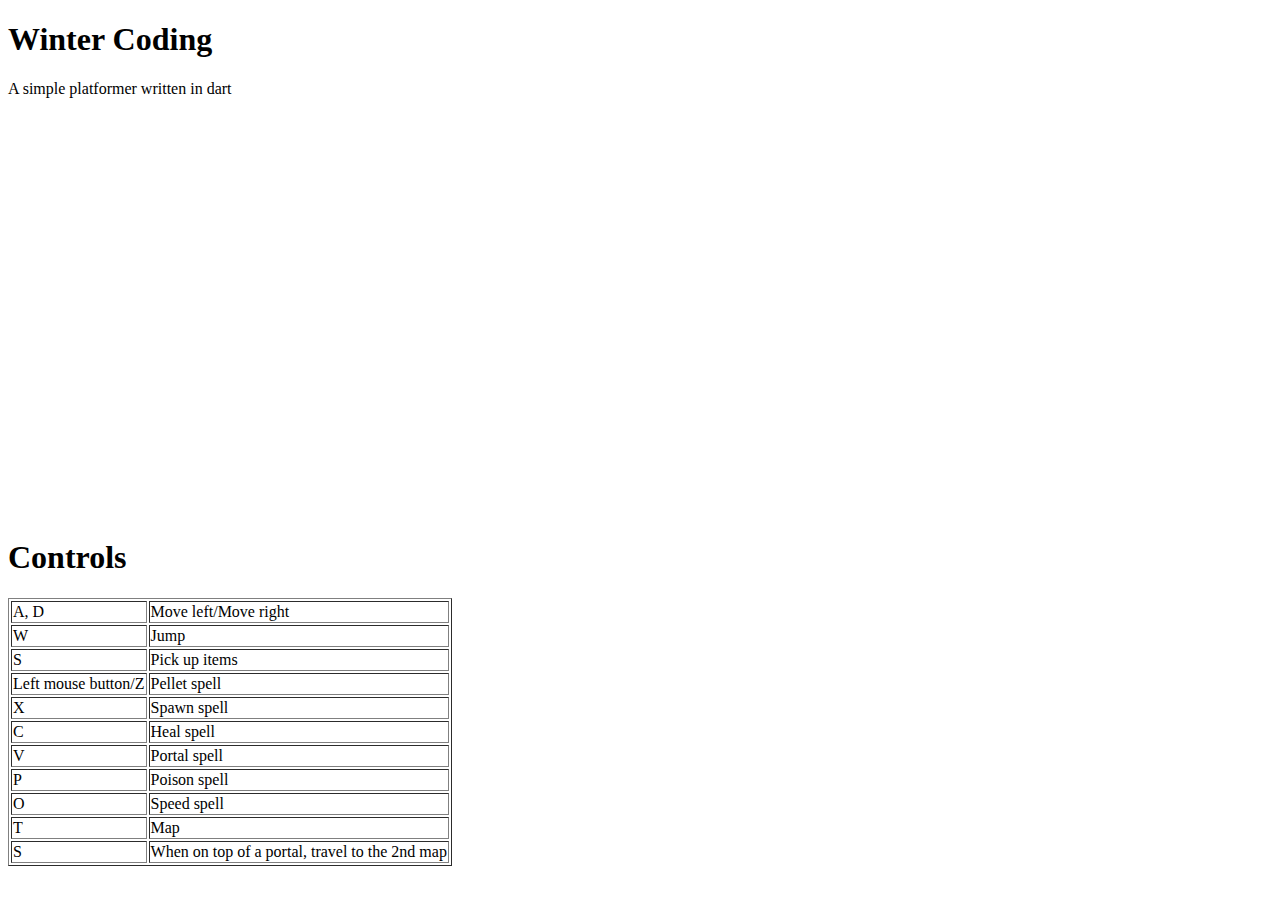
==== web/index.html @ 752b4e5a "Merge branch 'master' of https://github.com/knarr/winter" ====
<!DOCTYPE html>

<html>
  <head>
    <meta charset="utf-8">
    <title>Winter Coding</title>
    <link rel="stylesheet" href="main.css">
  </head>
  <body>
    <h1>Winter Coding</h1>
    
    <p>A simple platformer written in dart</p>
    
    <div id="container">
      <canvas id="area" width="650px" height="400px"></canvas>
      <div id="instructions">
        <h1>Controls</h1>
        <table border="1">
        <tr>
        <td>A, D</td>
        <td>Move left/Move right</td>
        </tr>
        <tr>
        <td>W</td>
        <td>Jump</td>
        </tr>
        <tr>
        <td>S</td>
        <td>Pick up items</td>
        </tr>
        <tr>
        <td>Left mouse button/Z</td>
        <td>Pellet spell</td>
        </tr>
        <tr>
        <td>X</td>
        <td>Spawn spell</td>
        </tr>
        <tr>
        <td>C</td>
        <td>Heal spell</td>
        </tr>
        <tr>
        <td>V</td>
        <td>Portal spell</td>
        </tr>
        <tr>
        <td>P</td>
        <td>Poison spell</td>
        </tr>
        <tr>
        <td>O</td>
        <td>Speed spell</td>
        </tr>
        <tr>
        <td>T</td>
        <td>Map</td>
        </tr>
        <tr>
        <td>S</td>
        <td>When on top of a portal, travel to the 2nd map</td>
        </tr>
        </table>
      </div>
    </div>
    <script type="application/dart" src="main.dart"></script>
    <script src="packages/browser/dart.js"></script>
  </body>
</html>
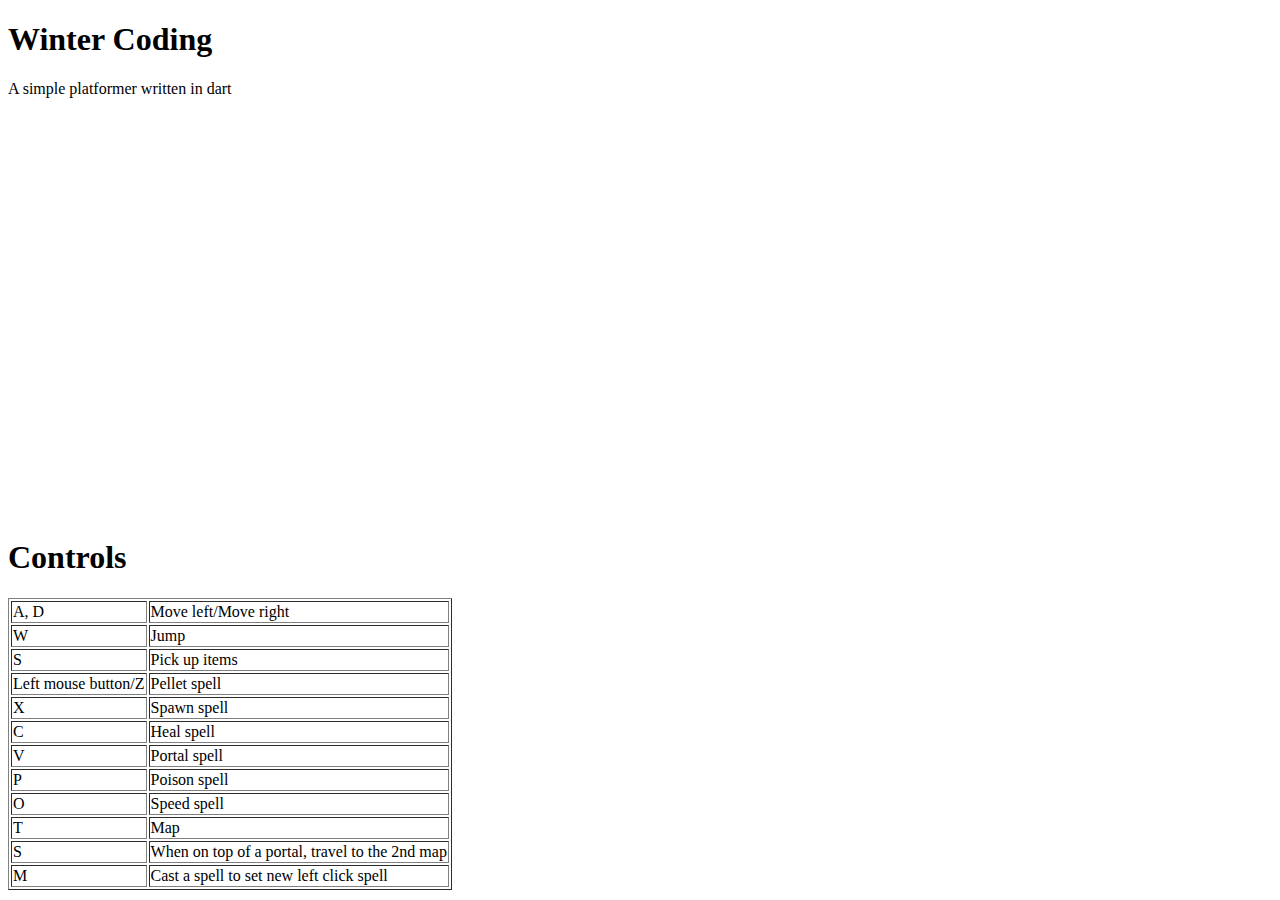
==== commit 02be6f32: "Merge branch 'master' of https://github.com/knarr/winter" ====
--- a/web/index.html
+++ b/web/index.html
@@ -13,6 +13,14 @@
     
     <div id="container">
       <canvas id="area" width="650px" height="400px"></canvas>
+      
+      <!--GUI W.I.P.-->
+      <div id="overlay">
+        <div id="inventory">
+        </div>
+      </div>
+      
+      <!--CONTROLS-->
       <div id="instructions">
         <h1>Controls</h1>
         <table border="1">
@@ -60,6 +68,10 @@
         <td>S</td>
         <td>When on top of a portal, travel to the 2nd map</td>
         </tr>
+        <tr>
+        <td>M</td>
+        <td>Cast a spell to set new left click spell</td>
+        </tr>
         </table>
       </div>
     </div>
